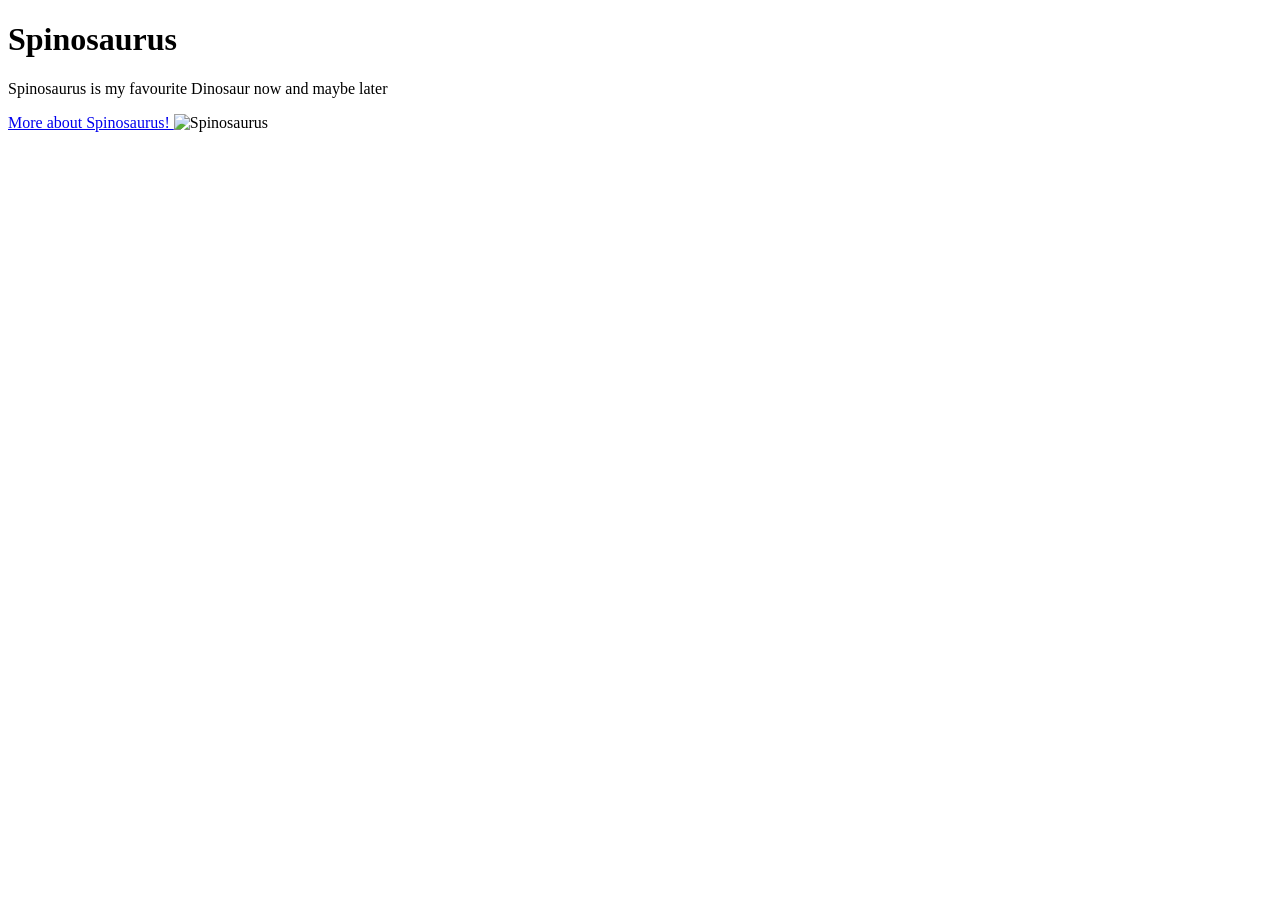
==== WS01_HTML_basics/index.html @ f7f9440a "jc ja css" ====
<!DOCTYPE html>
<html lang="fi">
    <head>
        <meta charset="UTF-8">
        <title>My favourite Dinosaur</title>
    </head>
    <body>
        <h1>Spinosaurus</h1>
        
        <p>Spinosaurus is my favourite Dinosaur now and maybe later</p>

        <a href="https://en.wikipedia.org/wiki/Spinosaurus" target="_blank">
            More about Spinosaurus!
        </a>

        <img src="img/Spinosaurus_aegyptiacus_by_PaleoGeek.png" alt="Spinosaurus">

    </body>
</html>
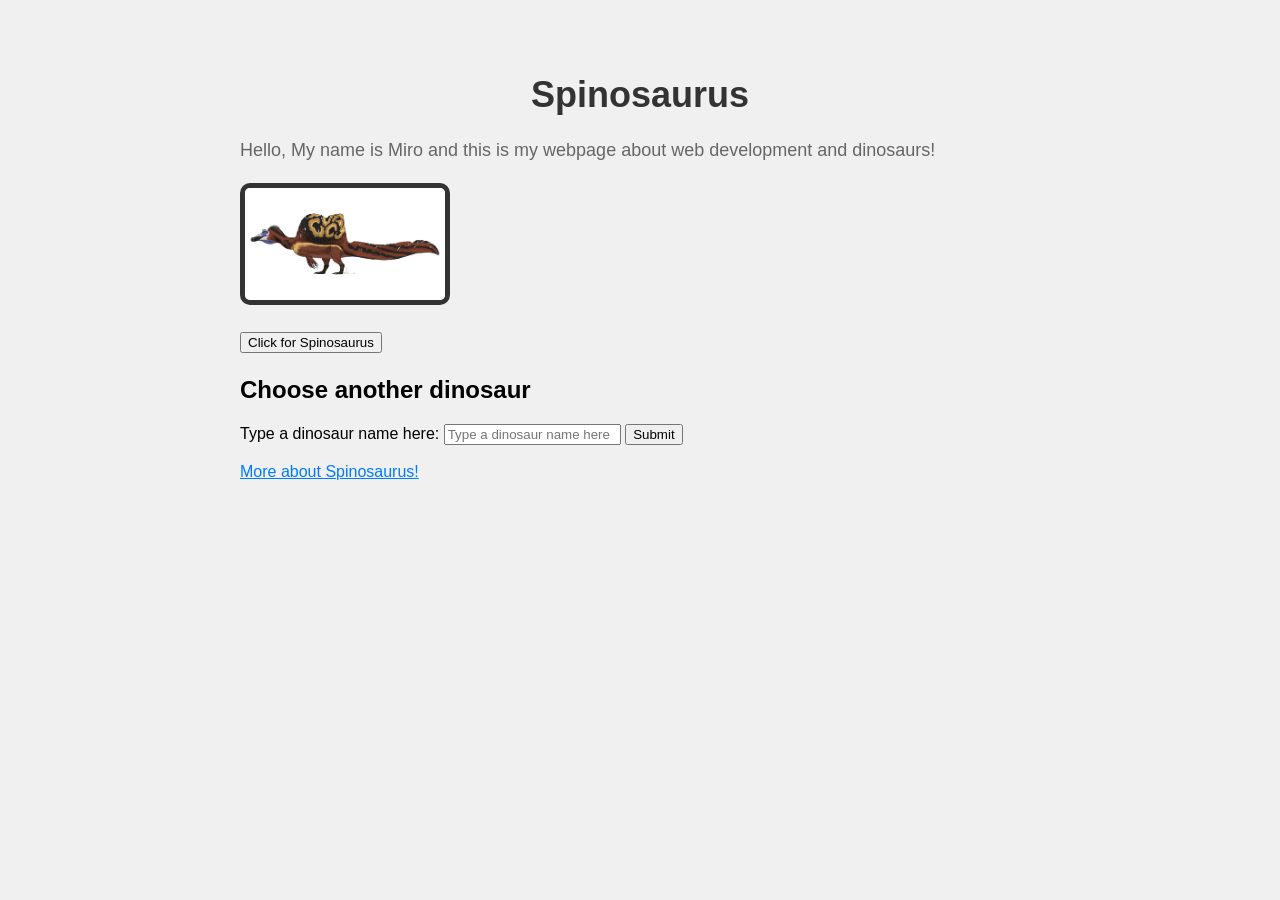
==== commit 652440c0: "workshop 3 harjoituksia" ====
--- a/WS01_HTML_basics/index.html
+++ b/WS01_HTML_basics/index.html
@@ -3,17 +3,42 @@
     <head>
         <meta charset="UTF-8">
         <title>My favourite Dinosaur</title>
+
+        <script src="javascript.js" defer></script>
+        <link rel="stylesheet" href="styles.css">
+
     </head>
     <body>
-        <h1>Spinosaurus</h1>
+        <h1 id="dinoTitle">Spinosaurus</h1>
         
-        <p>Spinosaurus is my favourite Dinosaur now and maybe later</p>
+        <p>Hello, My name is Miro and this is my webpage about web development and dinosaurs!</p>
 
-        <a href="https://en.wikipedia.org/wiki/Spinosaurus" target="_blank">
+        <img src="img/Spinosaurus_aegyptiacus_by_PaleoGeek.png" alt="Spinosaurus">
+
+        <!-- When the user clicks a button, show a message about Spinosaurus   -->
+        <p><button id="dinoButton">Click for Spinosaurus </button></p>
+
+        <!-- The input event happens everytime the value changes-->
+         
+        <h2>Choose another dinosaur</h2>
+
+        <!--input id="dinoInput" type="text" placeholder="Type a dinosaur name here"-->
+
+        <!-- Form for submitting dinosaur name -->
+        <form id="dinoForm">
+            <label for="dinoInput">Type a dinosaur name here:</label>
+            <input id="dinoInput" type="text" placeholder="Type a dinosaur name here">
+            <button type="submit">Submit</button>
+        </form>
+
+
+
+
+        <p id="dinoOutput"></p>
+
+         <a href="https://en.wikipedia.org/wiki/Spinosaurus" target="_blank">
             More about Spinosaurus!
         </a>
 
-        <img src="img/Spinosaurus_aegyptiacus_by_PaleoGeek.png" alt="Spinosaurus">
-
     </body>
 </html>
--- a/WS01_HTML_basics/styles.css
+++ b/WS01_HTML_basics/styles.css
@@ -0,0 +1,50 @@
+body {
+    font-family: Arial, sans-serif;
+
+    max-width: 800px;
+
+    background-color: #f0f0f0;
+
+    padding: 50px;
+
+    margin: 0 auto;
+}
+
+h1 {
+    color: #333;
+
+    font-size: 36px;
+
+    text-align: center;
+
+    margin-bottom: 20px;
+}
+
+p {
+    color: #666;
+
+    font-size: 18px;
+
+    line-height: 1.6;
+}
+
+img {
+    margin:auto;
+
+    max-width:100%;
+    width: 200px;
+    border-radius: 10px;
+    border-left: 5px solid #333;
+    border-right: 5px solid #333;
+    border-top: 5px solid #333;
+    border-bottom: 5px solid #333;
+}
+
+a {
+    color: #007BFF;
+}
+
+a:hover {
+    color: #0056b3;
+    text-decoration: underline;
+}
